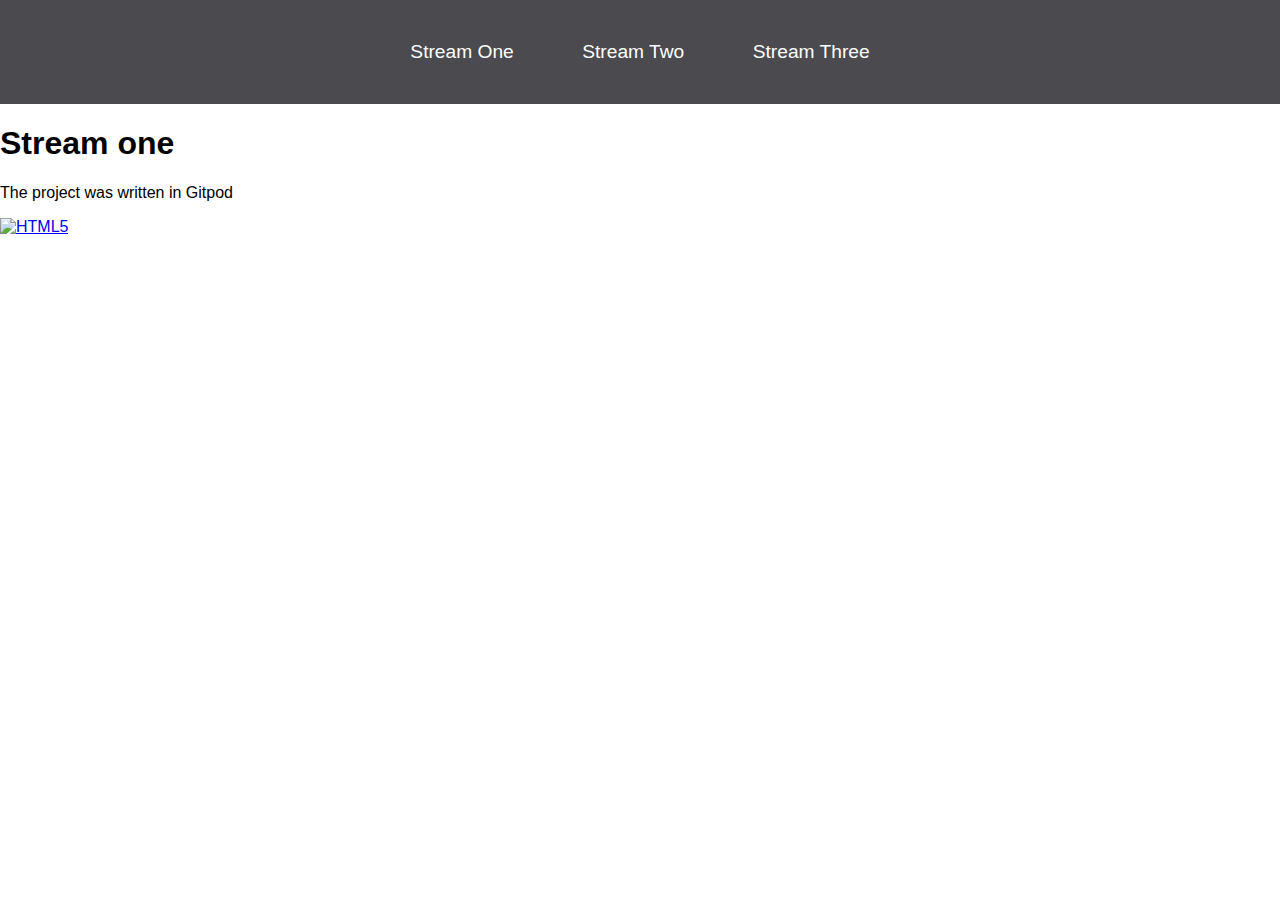
==== index.html @ a8b70cab "Rename git stream-one.html to index.html" ====
<!DOCTYPE html>
<html lang="en">
<head> 
    <meta charset="UTF-8">
    <meta name="viewport" content="width= , initial-scale=1.0">
    <meta http-equiv="X-UA-Compatible" content="ie=edge">
    <title>Hello World</title>
<link rel="stylesheet" href="css/style.css">
</head>
<body>
<nav>
<ul> 
<li><a href="stream-one.html">Stream One</a></li>
<li><a href="stream-two.html">Stream Two</a></li>
<li><a href="stream-three.html">Stream Three</a></li>
</ul>
</nav>

<h1>Stream one</h1>
<p>The project was written in Gitpod</p>

<div class="card">
<a href="https://en.wikipedia.org/wiki/Main_Page" target="_blank">

<img src="http://www.celebrityreputation.com/wp-content/uploads/sites/37/2015/12/Wikipedia-Logo-on-Black2.jpg" alt="HTML5">
</a>

</div>
</body>

</html>
---- css/style.css ----
body {
margin:0; 
padding:0;
font-family: 'Oswald', sans-serif;
}

nav ul { 
    list-style: none;
    background-color:#4a4a4f;
    text-align:center;
    padding:0;
    margin:0;
}

nav li {
   font-size:1.2em;
   line-height:40px;
   height:40px;
   display:inline-block;
   margin:2.5%;
}

nav a { 
    text-decoration:none;
    color:#fff;
    display:block;
}

nav a:hover {
    background-color:#fff;
    color:#4a4a4f;
    
}
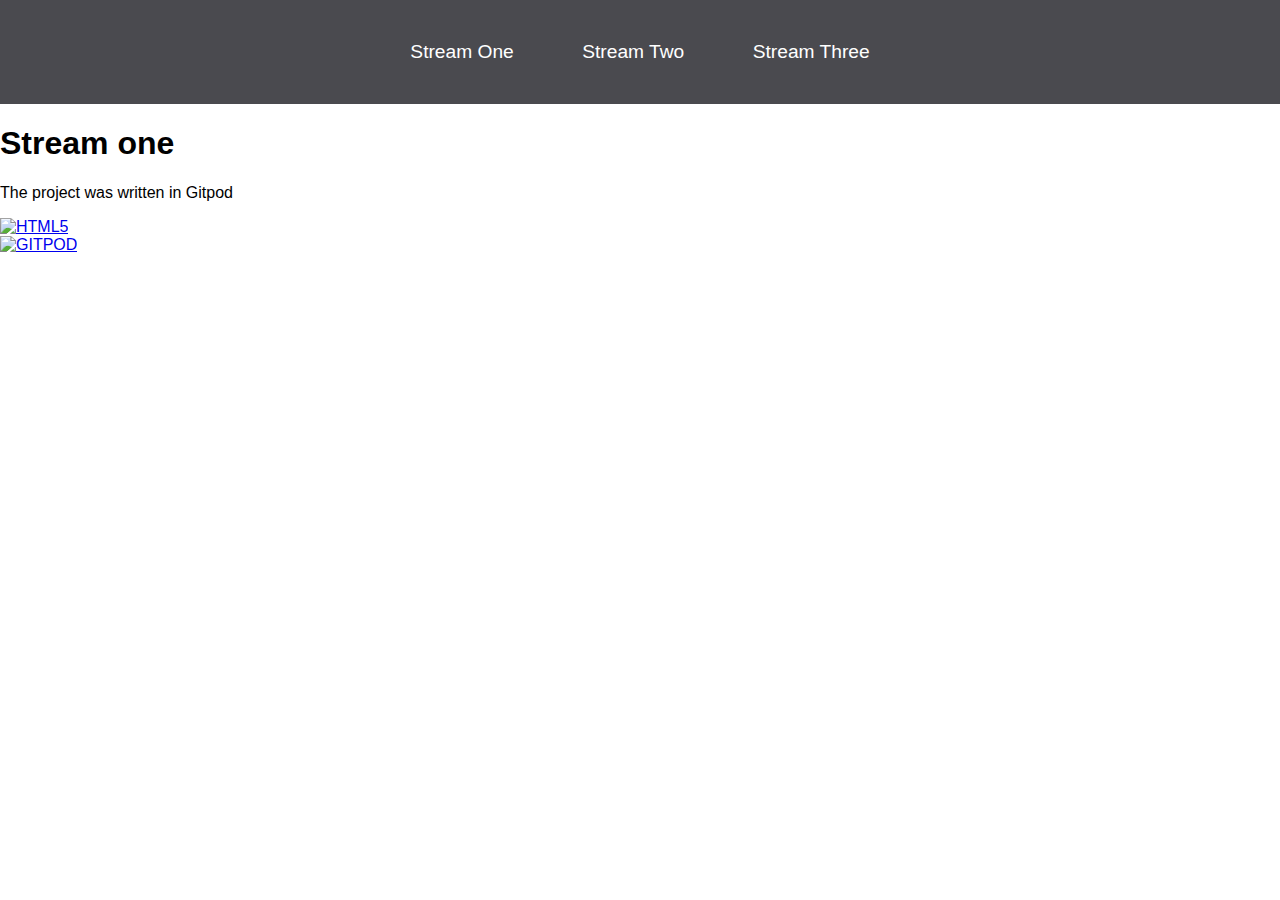
==== commit a13f55f8: "Added a new link and logo Gitpod" ====
--- a/index.html
+++ b/index.html
@@ -10,7 +10,7 @@
 <body>
 <nav>
 <ul> 
-<li><a href="stream-one.html">Stream One</a></li>
+<li><a href="index.html">Stream One</a></li>
 <li><a href="stream-two.html">Stream Two</a></li>
 <li><a href="stream-three.html">Stream Three</a></li>
 </ul>
@@ -26,6 +26,12 @@
 </a>
 
 </div>
+
+<div class="card">
+<a href="https://gitpod-website.netlify.com/blog/gitpod-launch/" target="_blank">
+<img src="https://avatars0.githubusercontent.com/u/37021919?s=200&v=4" alt="GITPOD">
+</a>
+</div>
+
 </body>
-
 </html>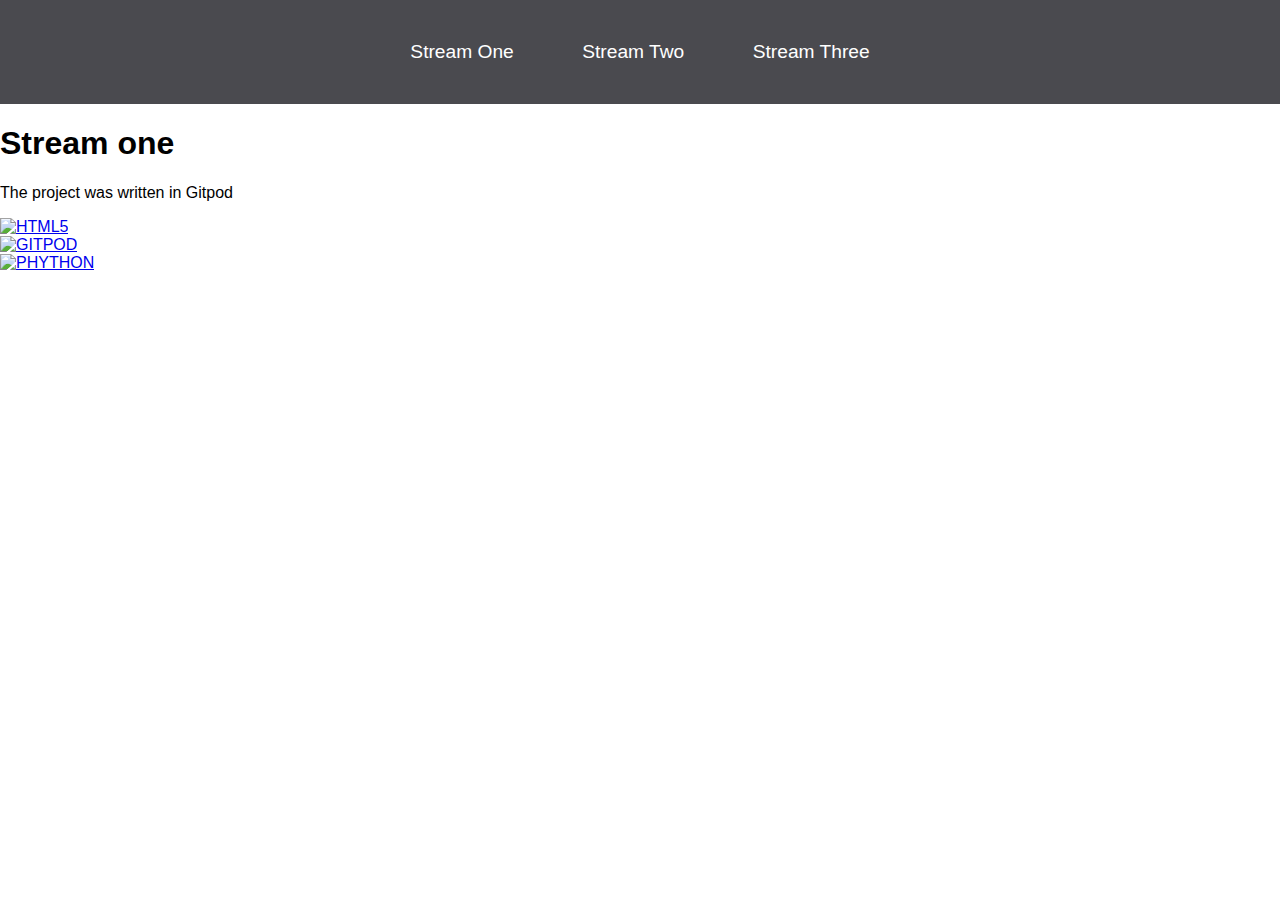
==== commit c107484c: "adding again index.html" ====
--- a/index.html
+++ b/index.html
@@ -33,5 +33,12 @@
 </a>
 </div>
 
+<div class="card">
+<a href="https://www.python.org/" target="_blank">
+<img src="http://detechter.com/wp-content/uploads/2013/08/python.png" alt="PHYTHON">
+</a>
+</div>
+
+
 </body>
 </html>